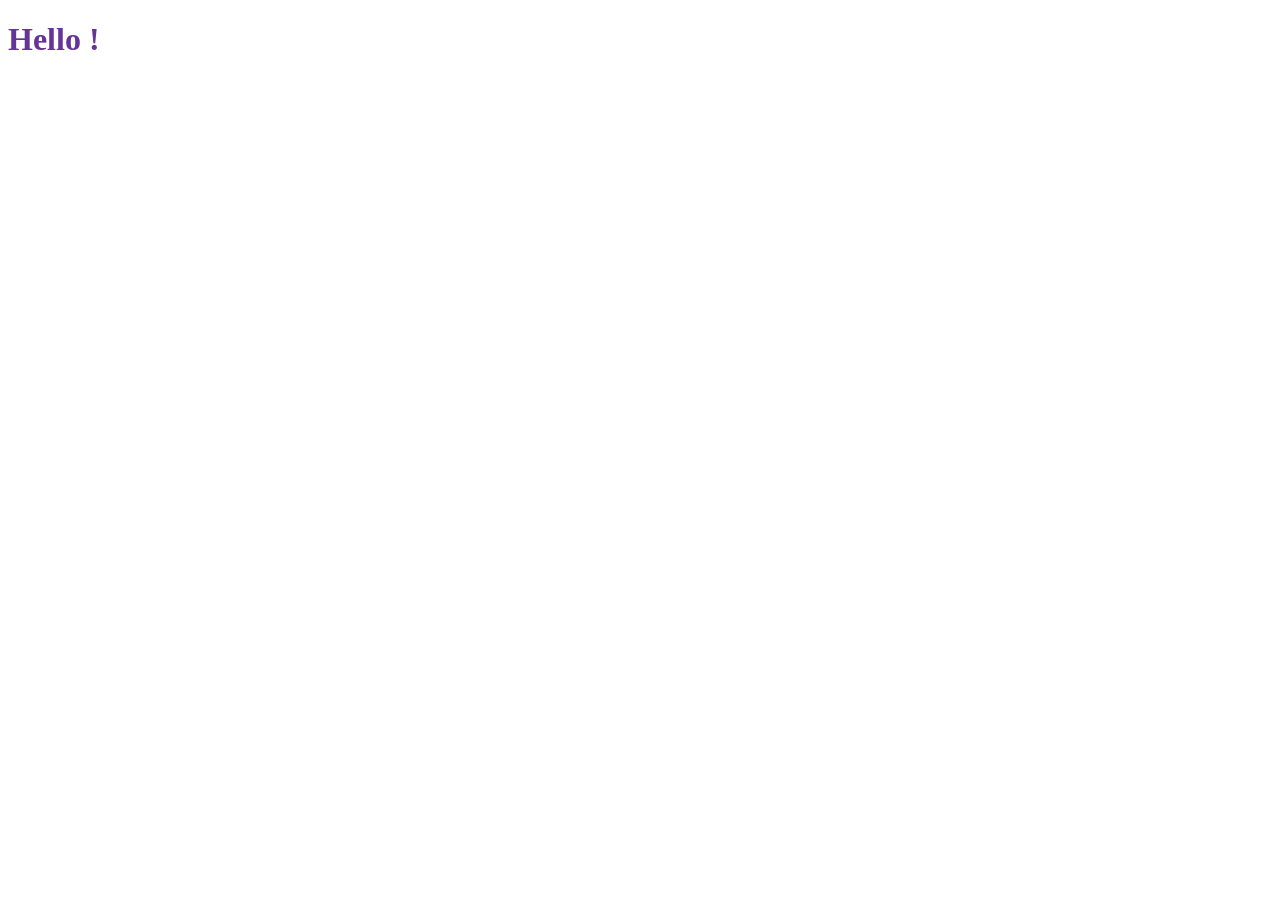
==== target/classes/static/index.html @ 65e4e66b "Url" ====
<!DOCTYPE html>
<html lang="en">
<head>
    <meta charset="UTF-8">
    <meta name="viewport" content="width=device-width, initial-scale=1.0">
    <title>Document</title>
    <link rel="stylesheet" href="index.css">
</head>
<body>
    <h1>Hello !</h1>
    <script src="index.js"></script>
</body>
</html>
---- target/classes/static/index.css ----
h1{
    color: rebeccapurple;
}
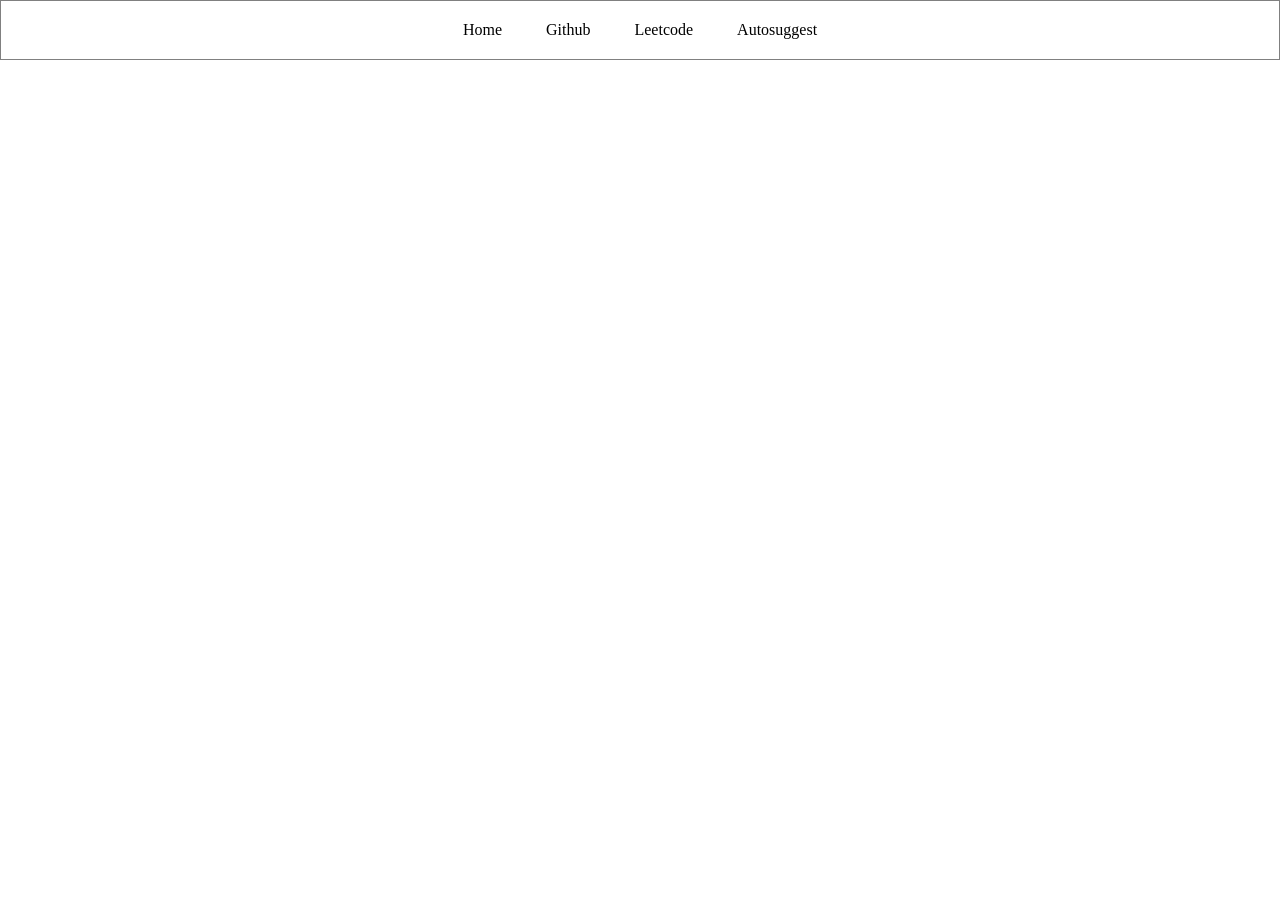
==== commit 4289006a: "navbar" ====
--- a/target/classes/static/index.html
+++ b/target/classes/static/index.html
@@ -3,11 +3,17 @@
 <head>
     <meta charset="UTF-8">
     <meta name="viewport" content="width=device-width, initial-scale=1.0">
-    <title>Document</title>
+    <title>Auto Suggest</title>
     <link rel="stylesheet" href="index.css">
 </head>
 <body>
-    <h1>Hello !</h1>
+    <!-- <h1>Hello World!</h1> -->
+     <div class="navbar">
+        <a href="">Home</a>
+        <a href="https://github.com/">Github</a>
+        <a href="">Leetcode</a>
+        <a href="">Autosuggest</a>
+     </div>
     <script src="index.js"></script>
 </body>
 </html>
--- a/target/classes/static/index.css
+++ b/target/classes/static/index.css
@@ -1,3 +1,21 @@
-h1{
-    color: rebeccapurple;
+body{
+    margin: 0px;
+}
+
+h1 {
+    color: red;
+}
+
+.navbar{
+    border-style: solid;
+    border-width: 1px;
+    border-color: gray;
+    padding: 20px;
+    text-align: center;
+}
+
+.navbar a{
+    padding: 20px;
+    text-decoration: none;
+    color: black;
 }
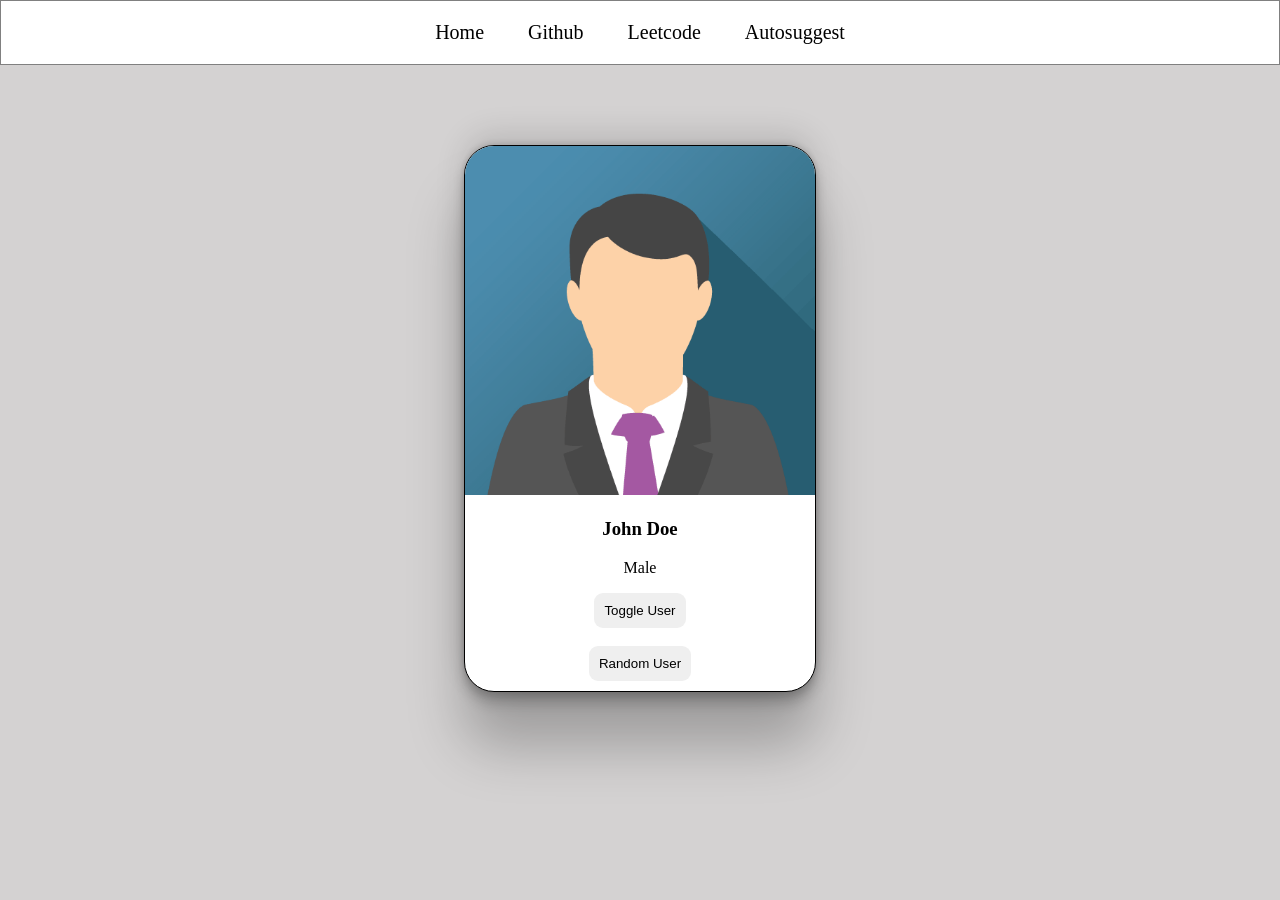
==== commit 002f53a9: "card" ====
--- a/target/classes/static/index.html
+++ b/target/classes/static/index.html
@@ -14,6 +14,15 @@
         <a href="">Leetcode</a>
         <a href="">Autosuggest</a>
      </div>
+     <div class="card">
+        <img src="john.png" alt="image not found">
+        <h3 id="user-name">John Doe</h3>
+        <p>Male</p>
+        <button>Toggle User</button>
+        <br>
+        <br>
+        <button>Random User</button>
+     </div>
     <script src="index.js"></script>
 </body>
 </html>
--- a/target/classes/static/index.css
+++ b/target/classes/static/index.css
@@ -1,5 +1,6 @@
 body{
     margin: 0px;
+    background-color: rgb(212, 210, 210);
 }
 
 h1 {
@@ -12,10 +13,41 @@
     border-color: gray;
     padding: 20px;
     text-align: center;
+    background-color: white;
 }
 
 .navbar a{
     padding: 20px;
     text-decoration: none;
     color: black;
-}+    font-size: 20px;
+}
+
+.navbar a:hover{
+    color:blue;
+    background-color:aqua;
+}
+
+.card{
+    border: 1px solid black;
+    width: 350px;
+    border-radius: 30px;
+    text-align: center;
+    margin-top: 80px;
+    overflow: hidden;
+    margin-right: auto;
+    margin-left: auto;
+    padding-bottom: 10px;
+    background-color: white;
+    box-shadow: rgba(0, 0, 0, 0.25) 0px 54px 55px, rgba(0, 0, 0, 0.12) 0px -12px 30px, rgba(0, 0, 0, 0.12) 0px 4px 6px, rgba(0, 0, 0, 0.17) 0px 12px 13px, rgba(0, 0, 0, 0.09) 0px -3px 5px;
+}
+
+.card img{
+    width: 100%;
+}
+
+.card button{
+    padding: 10px;
+    border-radius: 9px;
+    border-style: none;
+}
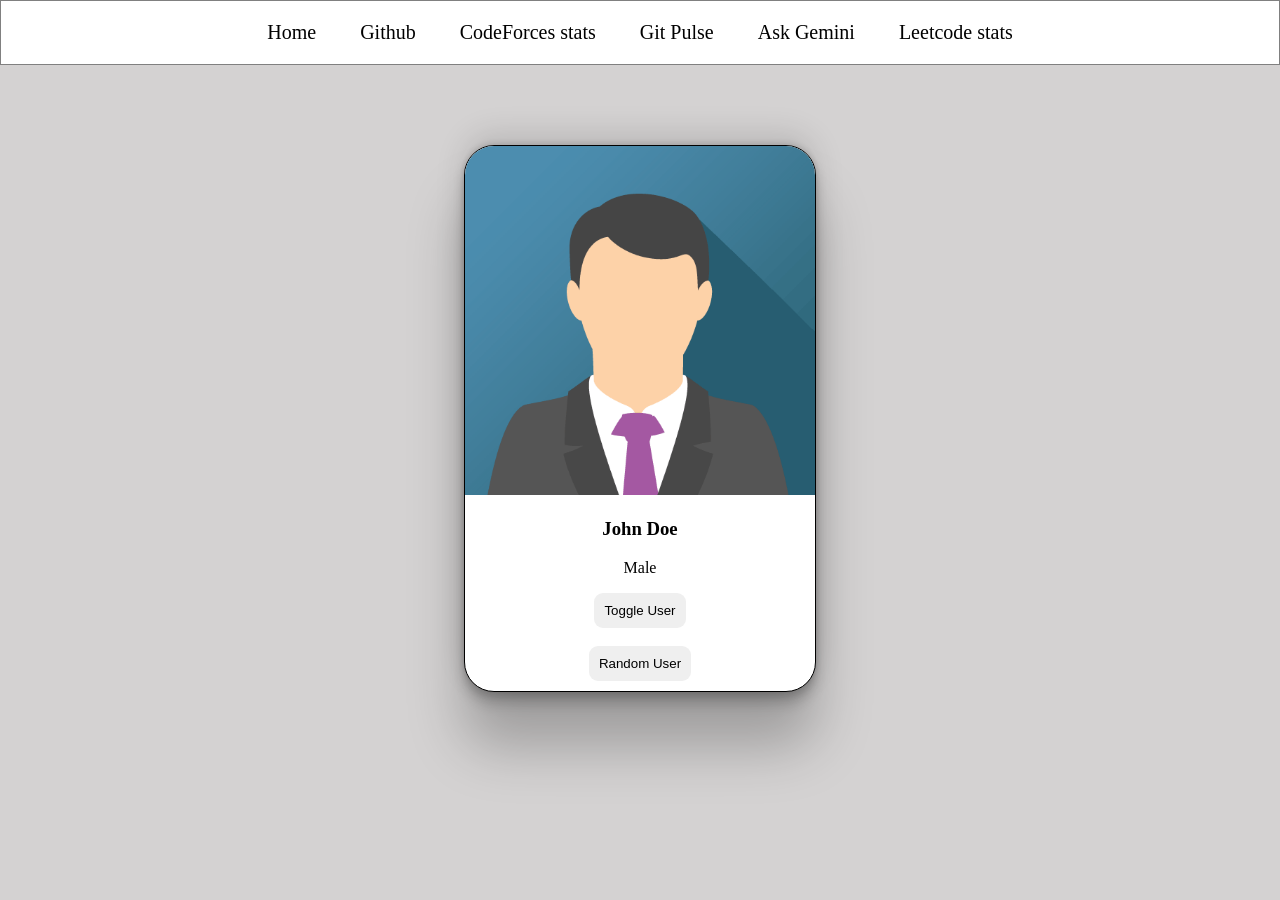
==== commit 482d11e1: "new" ====
--- a/target/classes/static/index.html
+++ b/target/classes/static/index.html
@@ -7,21 +7,23 @@
     <link rel="stylesheet" href="index.css">
 </head>
 <body>
-    <!-- <h1>Hello World!</h1> -->
      <div class="navbar">
         <a href="">Home</a>
-        <a href="https://github.com/">Github</a>
-        <a href="">Leetcode</a>
-        <a href="">Autosuggest</a>
+        <a href="https://github.com/" target="_blank">Github</a>
+        <a href="codeforces-stats.html" target="_blank">CodeForces stats</a>
+        <a href="gitpulse.html" target="_blank">Git Pulse</a>
+        <a href="ask-gemini.html" target="_blank">Ask Gemini</a>
+        <a href="leetcode-stats.html" target="_blank">Leetcode stats</a>
+
      </div>
      <div class="card">
-        <img src="john.png" alt="image not found">
+        <img  id="user-image" src="john.png" alt="Image not found">
         <h3 id="user-name">John Doe</h3>
-        <p>Male</p>
-        <button>Toggle User</button>
+        <p id="user-gender">Male</p>
+        <button onclick="toggleUser()">Toggle User</button>
         <br>
         <br>
-        <button>Random User</button>
+        <button onclick="randomUser()">Random User</button>
      </div>
     <script src="index.js"></script>
 </body>
--- a/target/classes/static/index.css
+++ b/target/classes/static/index.css
@@ -51,3 +51,4 @@
     border-radius: 9px;
     border-style: none;
 }
+
